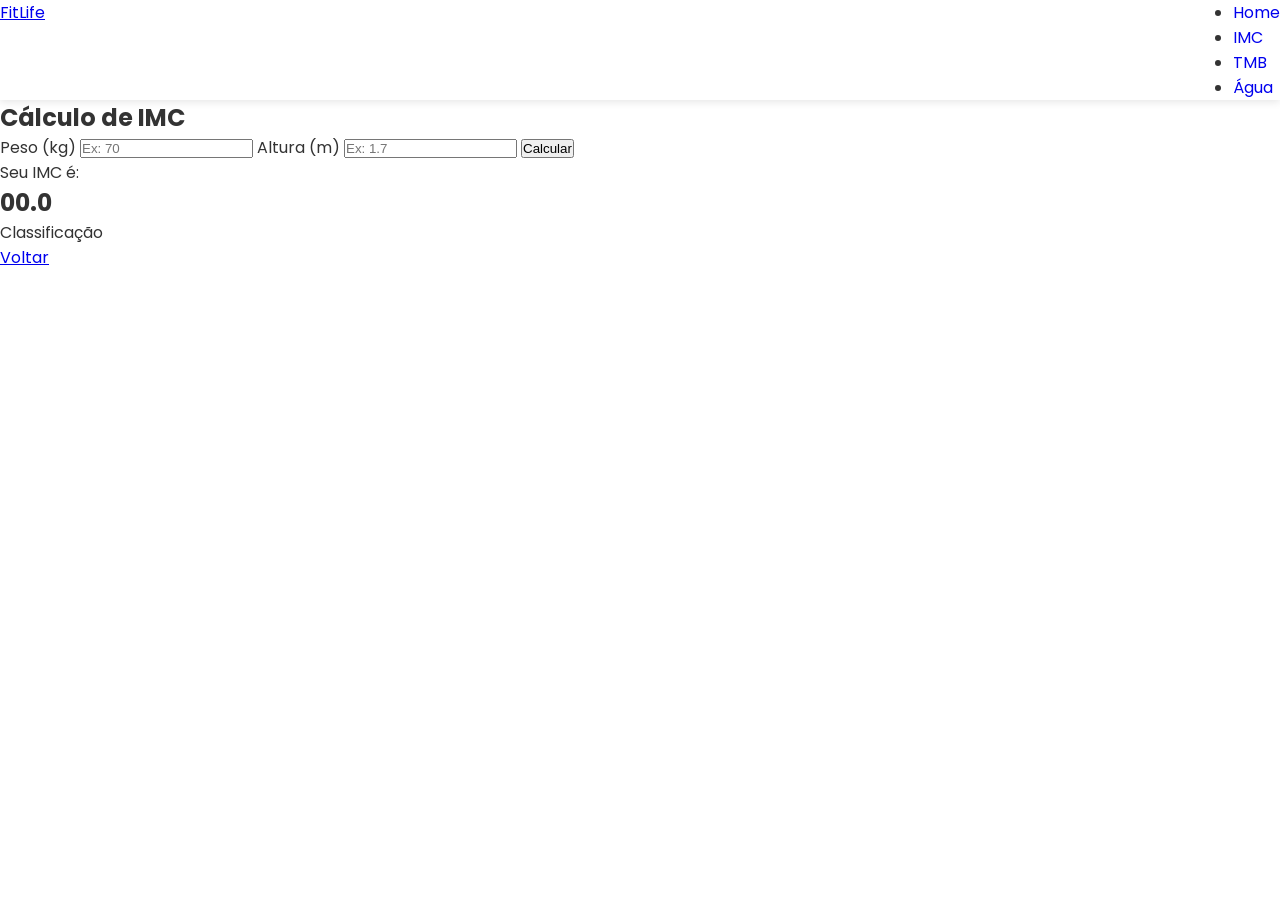
==== pages/imc.html @ 8f3c8b14 "adicionando css" ====
<!DOCTYPE html>
<html lang="pt-BR">
<head>
    <meta charset="UTF-8">
    <meta name="viewport" content="width=device-width, initial-scale=1.0">
    <link rel="preconnect" href="https://fonts.googleapis.com">
    <link rel="preconnect" href="https://fonts.gstatic.com" crossorigin>
    <link rel="stylesheet" href="../css/style.css" />
    <link href="https://fonts.googleapis.com/css2?family=Poppins:ital,wght@0,100;0,200;0,300;0,400;0,500;0,600;0,700;0,800;0,900;1,100;1,200;1,300;1,400;1,500;1,600;1,700;1,800;1,900&display=swap" rel="stylesheet">
    <title>FitLife | IMC</title>
</head>
<body style="font-family: Poppins;">
    
    <nav>
        <a class="logo" href="../index.html">FitLife</a>

        <ul class="nav-link">
            <li><a class="nav-link" href="../index.html">Home</a></li>
            <li><a class="nav-link" id="nav-active" href="imc.html">IMC</a></li>
            <li><a class="nav-link" href="tmb.html">TMB</a></li>
            <li><a class="nav-link" href="water.html">Água</a></li>
        </ul>
    </nav>

    <main>
        <section>

            <h1>Cálculo de IMC</h1>

            <form>

                <label for="weight">Peso (kg)</label>
                <input type="number" id="weight" placeholder="Ex: 70" required>

                <label for="height">Altura (m)</label>
                <input type="number" id="height" placeholder="Ex: 1.7" required
                step="any"
                >

                <button type="submit">Calcular</button>

            </form>

            <div>
                <p>Seu IMC é:</p>
                <h2>00.0</h2>
                <p>Classificação</p>
            </div>


            <a href="../index.html">Voltar</a>
        </section>
        
    </main>
    
</body>
</html>
---- css/style.css ----
*{
    margin: 0;
    padding: 0;
    box-sizing: border-box;
}

body {
    fot-family 'Poppins', sans-seriff
    backgroud-color: #f0f2f5;
    color: #333
}
nav{

    /*flexbox*/
    display: flex;
    justify-content: space-between;
    align-itens: center




    backgroud-color: #ffff
    padding: 0 80px;
    box-shadow: 0 2px 8px rgba(0, 0, 0, 0.1);
}

logo{
    /* flexbox*/
    display: flex;
    aling-itens: center;
    gap: 8px;
    front-size: 24px;
    color: #00b894;
    text-decoration: none;
    front-weight: 600;
    
}

.nav-links{
    display: flex;
    list-style: none;
    gap: 24px
}
.nav-link{
    text-decoration: none;
    color: #2d3436
    front-size: 16px
}
nav-active{
    borde-botton: 3px #00b894 solid;
    color: #00b894;
}
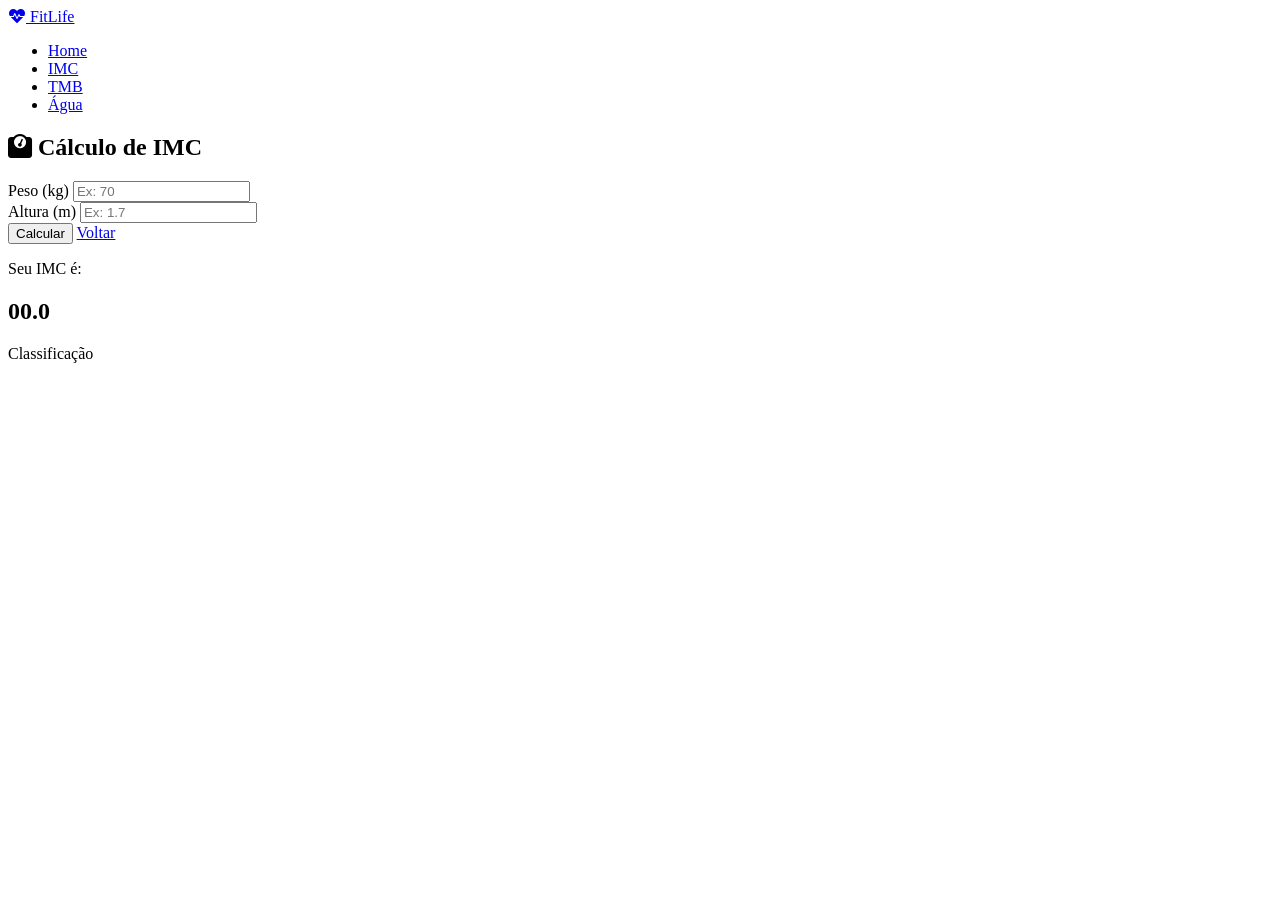
==== commit 13d0f383: "adicionando water.css" ====
--- a/pages/imc.html
+++ b/pages/imc.html
@@ -5,16 +5,22 @@
     <meta name="viewport" content="width=device-width, initial-scale=1.0">
     <link rel="preconnect" href="https://fonts.googleapis.com">
     <link rel="preconnect" href="https://fonts.gstatic.com" crossorigin>
-    <link rel="stylesheet" href="../css/style.css" />
+    <link rel="stylesheet" href="../css/styles.css">
+    <link
+    rel="stylesheet"
+    href="https://cdnjs.cloudflare.com/ajax/libs/font-awesome/6.0.0/css/all.min.css"
+    />
     <link href="https://fonts.googleapis.com/css2?family=Poppins:ital,wght@0,100;0,200;0,300;0,400;0,500;0,600;0,700;0,800;0,900;1,100;1,200;1,300;1,400;1,500;1,600;1,700;1,800;1,900&display=swap" rel="stylesheet">
     <title>FitLife | IMC</title>
 </head>
-<body style="font-family: Poppins;">
-    
+<body>
+
     <nav>
-        <a class="logo" href="../index.html">FitLife</a>
+        <a class="logo" href="../index.html">
+            <i class="fas fa-heartbeat"></i> FitLife
+        </a>
 
-        <ul class="nav-link">
+        <ul class="nav-links">
             <li><a class="nav-link" href="../index.html">Home</a></li>
             <li><a class="nav-link" id="nav-active" href="imc.html">IMC</a></li>
             <li><a class="nav-link" href="tmb.html">TMB</a></li>
@@ -23,32 +29,35 @@
     </nav>
 
     <main>
-        <section>
+        <section class="tool-container">
 
-            <h1>Cálculo de IMC</h1>
+            <div class="tool-container-title">
+                <h2><i class="fas fa-weight"></i> Cálculo de IMC</h2>
+            </div>
 
             <form>
+                <div class="form-group">
+                    <label for="weight">Peso (kg)</label>
+                    <input type="number" id="weight" placeholder="Ex: 70" required>
+                </div>
 
-                <label for="weight">Peso (kg)</label>
-                <input type="number" id="weight" placeholder="Ex: 70" required>
+                <div class="form-group">
+                    <label for="height">Altura (m)</label>
+                    <input type="number" id="height" placeholder="Ex: 1.7" required
+                    step="any"
+                    >
+                </div>
 
-                <label for="height">Altura (m)</label>
-                <input type="number" id="height" placeholder="Ex: 1.7" required
-                step="any"
-                >
-
-                <button type="submit">Calcular</button>
-
+                <button class="action-btn" type="submit">Calcular</button>
+                <a class="action-btn btn-back" href="../index.html">Voltar</a>
             </form>
 
-            <div>
+            <div class="result-box">
                 <p>Seu IMC é:</p>
                 <h2>00.0</h2>
                 <p>Classificação</p>
             </div>
 
-
-            <a href="../index.html">Voltar</a>
         </section>
         
     </main>
